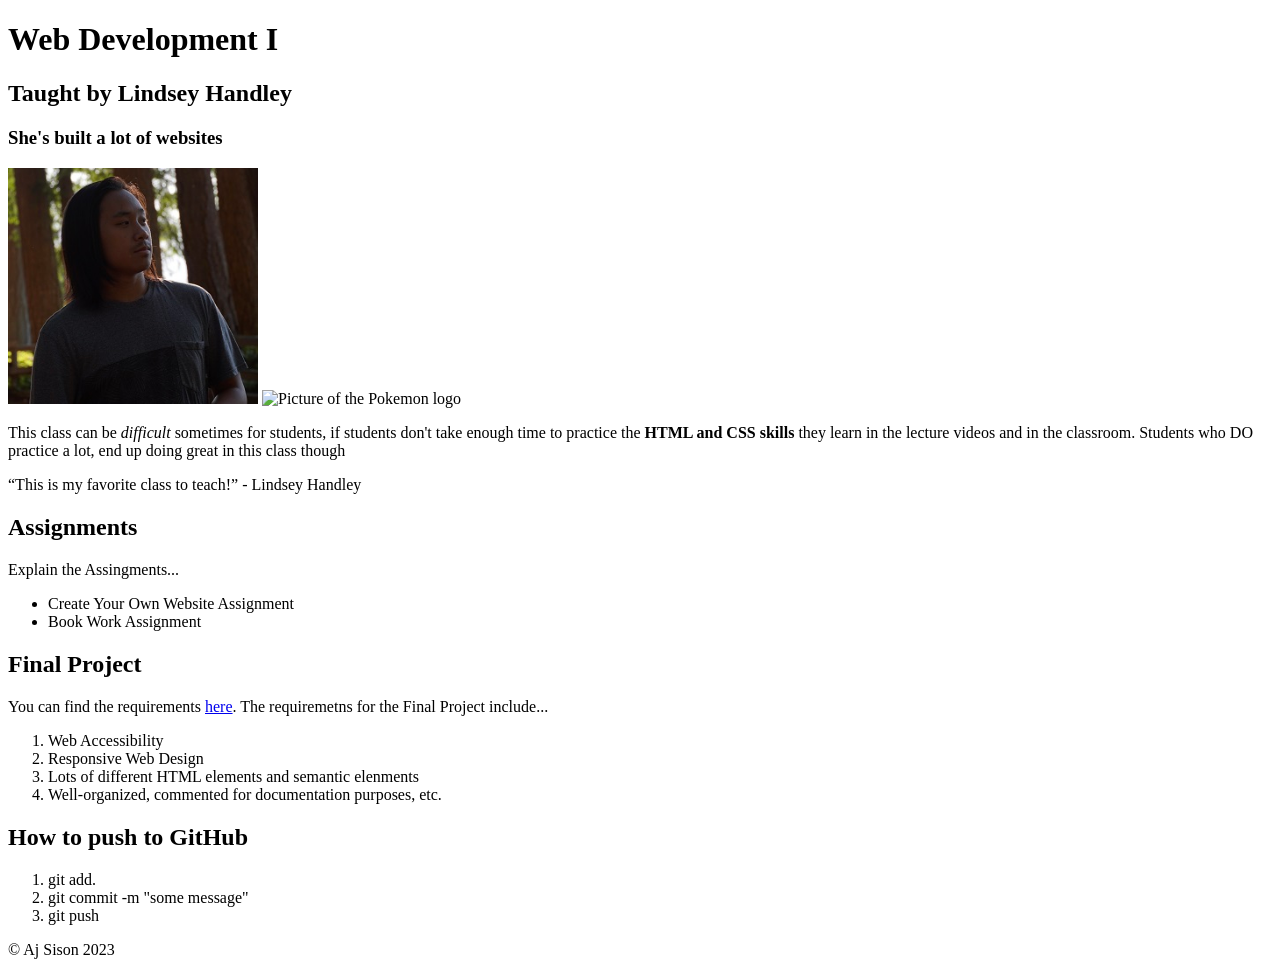
==== ch_3_demo/index.html @ 79b3cc9c "Added demonstrations forlder commit" ====
<!DOCTYPE html>
<html lang="en">

<head>
    <meta charset="UTF-8">
    <meta name="viewport" content="width=device-width, initial-scale=1.0">
    <meta name="description"
        content="CIS155 is a course that all Olympic College students who are pursuing an IT Associates degree need to take. It covers HTML and CSS.">
    <title>CIS155: Web Development I</title>
    <!--This is what goes in the tab of a browser-->
</head>

<body>
    <nav></nav>
    <!--used for a navigation menu to be taught later on in the course-->
    <header>
        <h1>Web Development I</h1>
        <h2>Taught by Lindsey Handley</h2>
        <h3>She's built a lot of websites</h3>
        <img src="images/pictures_of_people/Aj_Sison.jpg" alt="Picture of Aj Sison" width="250px">
        <img src="https://upload.wikimedia.org/wikipedia/commons/thumb/9/98/International_Pok%C3%A9mon_logo.svg/1200px-International_Pok%C3%A9mon_logo.svg.png"
            alt="Picture of the Pokemon logo" width="250px">
        <!--Problem with image links from online is that the image can change since you don't have control over that exact image link-->
        <!--width attribute used to resize the image-->
    </header>
    <main>
        <p>This class can be <em>difficult</em> sometimes for students, if students don't take enough time to practice
            the <strong>HTML and CSS skills</strong> they learn in the lecture videos and in the classroom. Students who
            DO practice a lot, end up doing great in this class though</p>
        <!--<em></em> tag used for emphasis, it italicized the text-->
        <!--<strong></strong> tag used to bold things-->
        <p>
            <q>This is my favorite class to teach!</q> - Lindsey Handley
            <!--<q></q> tag used to wrap text in quotation marks-->
        </p>
        <section>
            <h2>Assignments</h2>
            <p>Explain the Assingments...</p>
            <ul>
                <!--The tag for an Unordered List which are bulleted-->
                <li>Create Your Own Website Assignment</li>
                <!--Used to create bullet items within the Unordered List Tag-->
                <li>Book Work Assignment</li>
            </ul>
        </section>
        <section>
            <h2>Final Project</h2>
            <!--<p>You can find the requirements <a href="https://olympic.instructure.com/courses/2549331/assignments/35279657?module_item_id=89307965">here</a>. The requiremetns for the Final Project include...</p>-->
            <!--<a> tag is used to create links, this is a link to a website online-->
            <p>You can find the requirements <a href="html/final_project.html">here</a>. The requiremetns for the Final Project include...</p>
            <!--This is a link to another html document-->
            <ol>
                <!--Tag used for Ordered Lists-->
                <li>Web Accessibility</li>
                <li>Responsive Web Design</li>
                <li>Lots of different HTML elements and semantic elenments</li>
                <li>Well-organized, commented for documentation purposes, etc.</li>
                <!--This list would work better with an Unordered List tag because of the content in it-->
            </ol>
            <div></div>
            <!--A old divider tag-->
        </section>
        <section>
            <h2>How to push to GitHub</h2>
            <ol>
                <li>git add.</li>
                <li>git commit -m "some message"</li>
                <li>git push</li>
            </ol>
        </section>
        <article></article>
        <!--Tag used for something written by a guest author-->
        <aside></aside>
        <!--Tag used for info that is not critical to the page but is extra bonus info. Usually content put off to the side-->
    </main>
    <footer>
        <p>&copy; Aj Sison 2023</p>
        <!--&xxx; is used for character entities-->
    </footer>
</body>

</html>
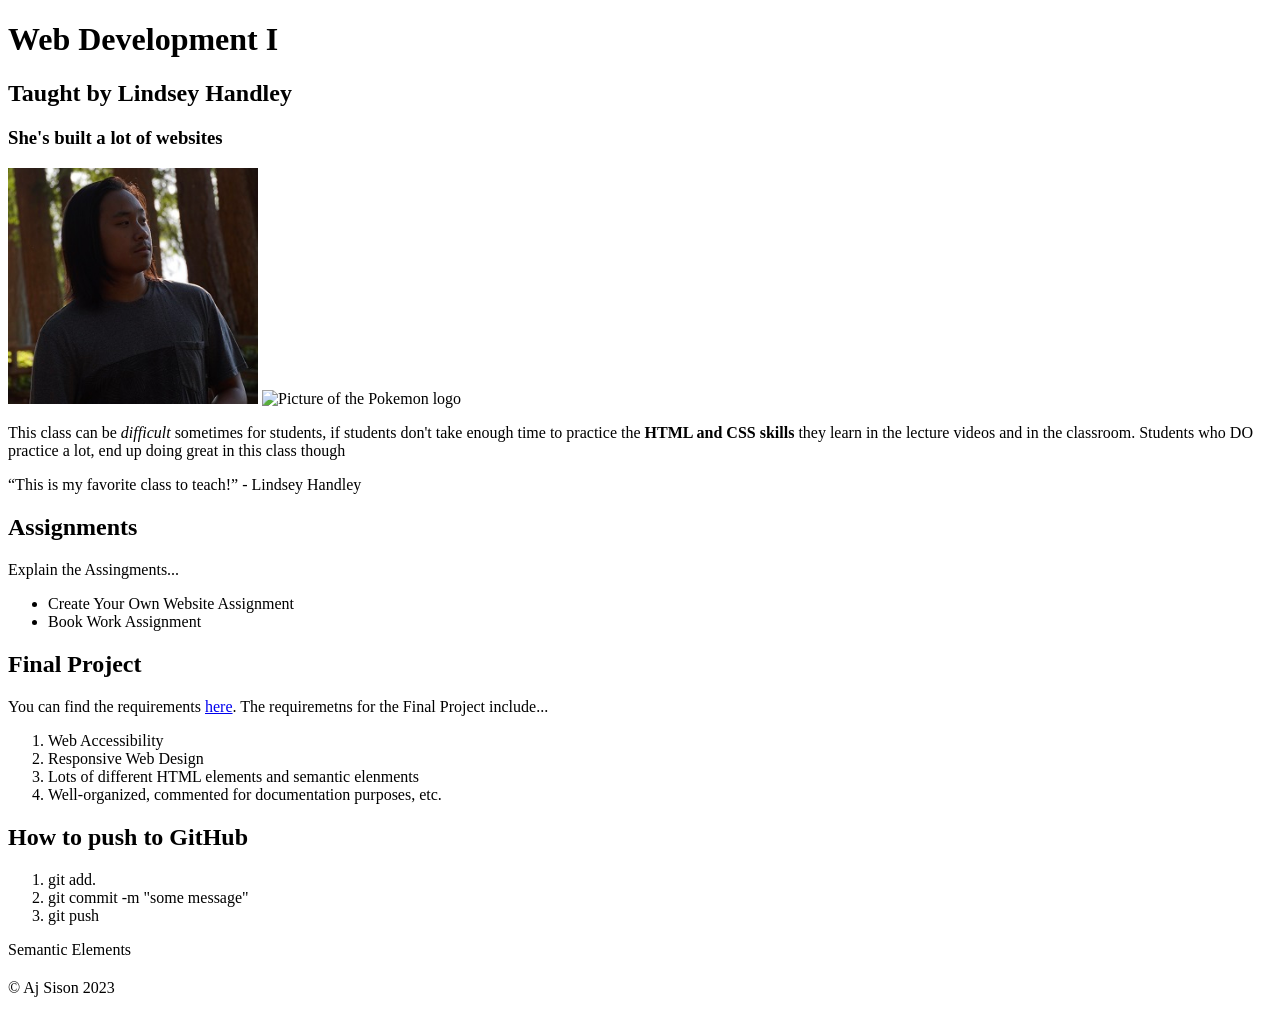
==== commit adcb5965: "Added Ch 3 exercise Code folder and edited Ch_3_demo index.html file" ====
--- a/ch_3_demo/index.html
+++ b/ch_3_demo/index.html
@@ -72,6 +72,20 @@
         <!--Tag used for something written by a guest author-->
         <aside></aside>
         <!--Tag used for info that is not critical to the page but is extra bonus info. Usually content put off to the side-->
+        <abbr></abbr>
+        <!--Tag used for making abbreviations-->
+        <code></code>
+        <!--Tg is used for -->
+        <sub></sub>
+        <!--Tage used to make subscrippted text like for chemical formulas like H2O-->
+        <small></small>
+        <!--Tag used to make text smaller for side comments-->
+        Semantic Elements 
+        <!--<header>
+            <main>
+            <section>
+            <div>
+            <footer>-->
     </main>
     <footer>
         <p>&copy; Aj Sison 2023</p>
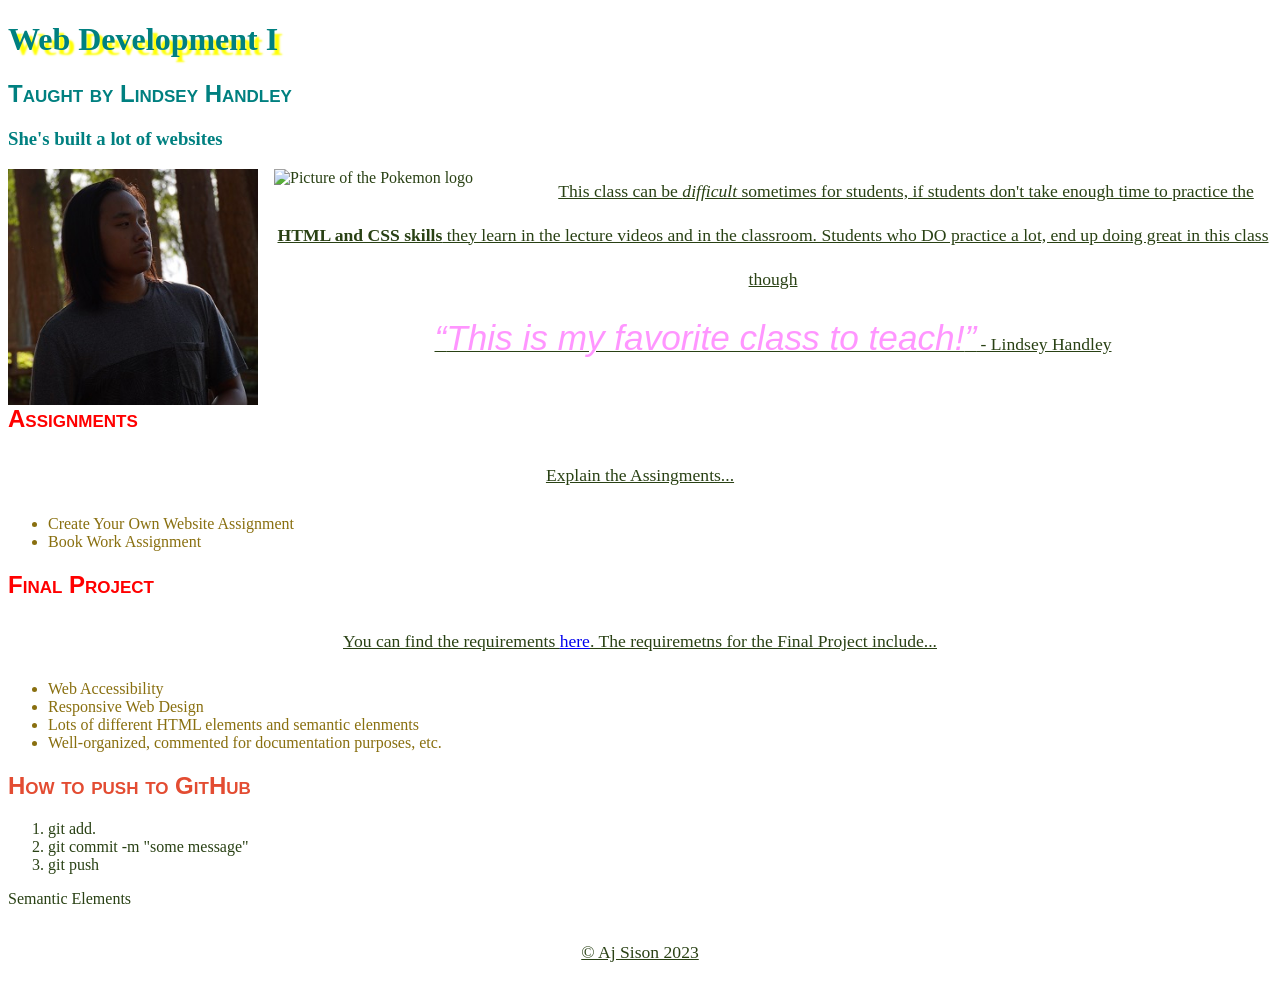
==== commit 18572b04: "Added a style sheet for the index.html file" ====
--- a/ch_3_demo/index.html
+++ b/ch_3_demo/index.html
@@ -6,17 +6,25 @@
     <meta name="viewport" content="width=device-width, initial-scale=1.0">
     <meta name="description"
         content="CIS155 is a course that all Olympic College students who are pursuing an IT Associates degree need to take. It covers HTML and CSS.">
+    <!--This is what you do to link a html file to a css style sheet. This always goes in the HEAD tag-->
+    <link rel="stylesheet" href="styles.css">
+    <!--This is what goes in the tab of a browser-->
     <title>CIS155: Web Development I</title>
-    <!--This is what goes in the tab of a browser-->
 </head>
+
+<!-- <style> /*Bad way to add CSS to HTML. This method is called Embedded Styles. DO NOT DO THIS */
+    body {font-family: Arial, Helvetica, sans-serif;}
+</style> -->
 
 <body>
     <nav></nav>
     <!--used for a navigation menu to be taught later on in the course-->
     <header>
-        <h1>Web Development I</h1>
-        <h2>Taught by Lindsey Handley</h2>
-        <h3>She's built a lot of websites</h3>
+        <!-- Another way to add CSS to HTML. This method is called Inline Styles-->
+        <!--<h1 style="font-family: Arial, Helvetica, sans-serif;">Web Development I</h1>-->
+        <h1 class="first_text">Web Development I</h1>
+        <h2 class="first_text">Taught by Lindsey Handley</h2>
+        <h3 class="first_text">She's built a lot of websites</h3>
         <img src="images/pictures_of_people/Aj_Sison.jpg" alt="Picture of Aj Sison" width="250px">
         <img src="https://upload.wikimedia.org/wikipedia/commons/thumb/9/98/International_Pok%C3%A9mon_logo.svg/1200px-International_Pok%C3%A9mon_logo.svg.png"
             alt="Picture of the Pokemon logo" width="250px">
@@ -34,7 +42,7 @@
             <!--<q></q> tag used to wrap text in quotation marks-->
         </p>
         <section>
-            <h2>Assignments</h2>
+            <h2 id="assignment">Assignments</h2>
             <p>Explain the Assingments...</p>
             <ul>
                 <!--The tag for an Unordered List which are bulleted-->
@@ -49,19 +57,19 @@
             <!--<a> tag is used to create links, this is a link to a website online-->
             <p>You can find the requirements <a href="html/final_project.html">here</a>. The requiremetns for the Final Project include...</p>
             <!--This is a link to another html document-->
-            <ol>
+            <ul>
                 <!--Tag used for Ordered Lists-->
                 <li>Web Accessibility</li>
                 <li>Responsive Web Design</li>
                 <li>Lots of different HTML elements and semantic elenments</li>
                 <li>Well-organized, commented for documentation purposes, etc.</li>
                 <!--This list would work better with an Unordered List tag because of the content in it-->
-            </ol>
+            </ul>
             <div></div>
             <!--A old divider tag-->
         </section>
         <section>
-            <h2>How to push to GitHub</h2>
+            <h2 id="git_header">How to push to GitHub</h2>
             <ol>
                 <li>git add.</li>
                 <li>git commit -m "some message"</li>
--- a/ch_3_demo/styles.css
+++ b/ch_3_demo/styles.css
@@ -0,0 +1,68 @@
+/* a "*" is a universal selector 
+* {
+    color: darkgreen;
+}*/
+
+/*These are type selectors*/
+body {
+    /*color values are between 0 - 255*/
+    color: rgb(41, 65, 20);
+    background-color: white;
+}
+
+ul {
+    color:#896f0f;
+}
+
+q {
+    /*color values are between 0 -100%*/
+    color: rgb(115%, 59%, 170%);
+    /*another way to style fonts*/
+    /* style weight variant family*/
+    font: italic 200 2em Arial
+}
+
+h1 {
+    /*Needs a horizontal offset, vertical offset, blur radius, shadow color*/
+    text-shadow: 5px 5px 2px yellow;
+}
+
+h2 {
+    /*rgba has an alpha value at the end for transparency*/
+    color: rgba(255, 0, 0, 1);
+    font-family: 'Trebuchet MS', 'Lucida Sans Unicode', 'Lucida Grande', 'Lucida Sans', Arial, sans-serif;
+    font-weight: 900;
+    font-variant: small-caps;
+}
+
+p {
+    line-height: 2.5em;
+    font-size: 110%;
+    /*text-indent: 2em;*/
+    text-align: center;
+    text-decoration: underline;
+
+}
+
+/*ID Selectors always start with a "#" followed by its unique set ID. Only works for one element*/
+#git_header {
+    /*can also use hexidecimal to represent colors*/
+    color: #e34c32;
+}
+
+#assignment {
+    /*helps align or format text around images*/
+    clear: left;
+}
+
+/*Class Selectors always start with a "." and are like IDs but work for multiple elements*/
+.first_text {
+    color: teal;
+}
+
+img {
+    /*makes the text go to the side of images*/
+    float: left;
+    /*adds a buffer space to separate the image and the text*/
+    margin-right: 1em;
+}
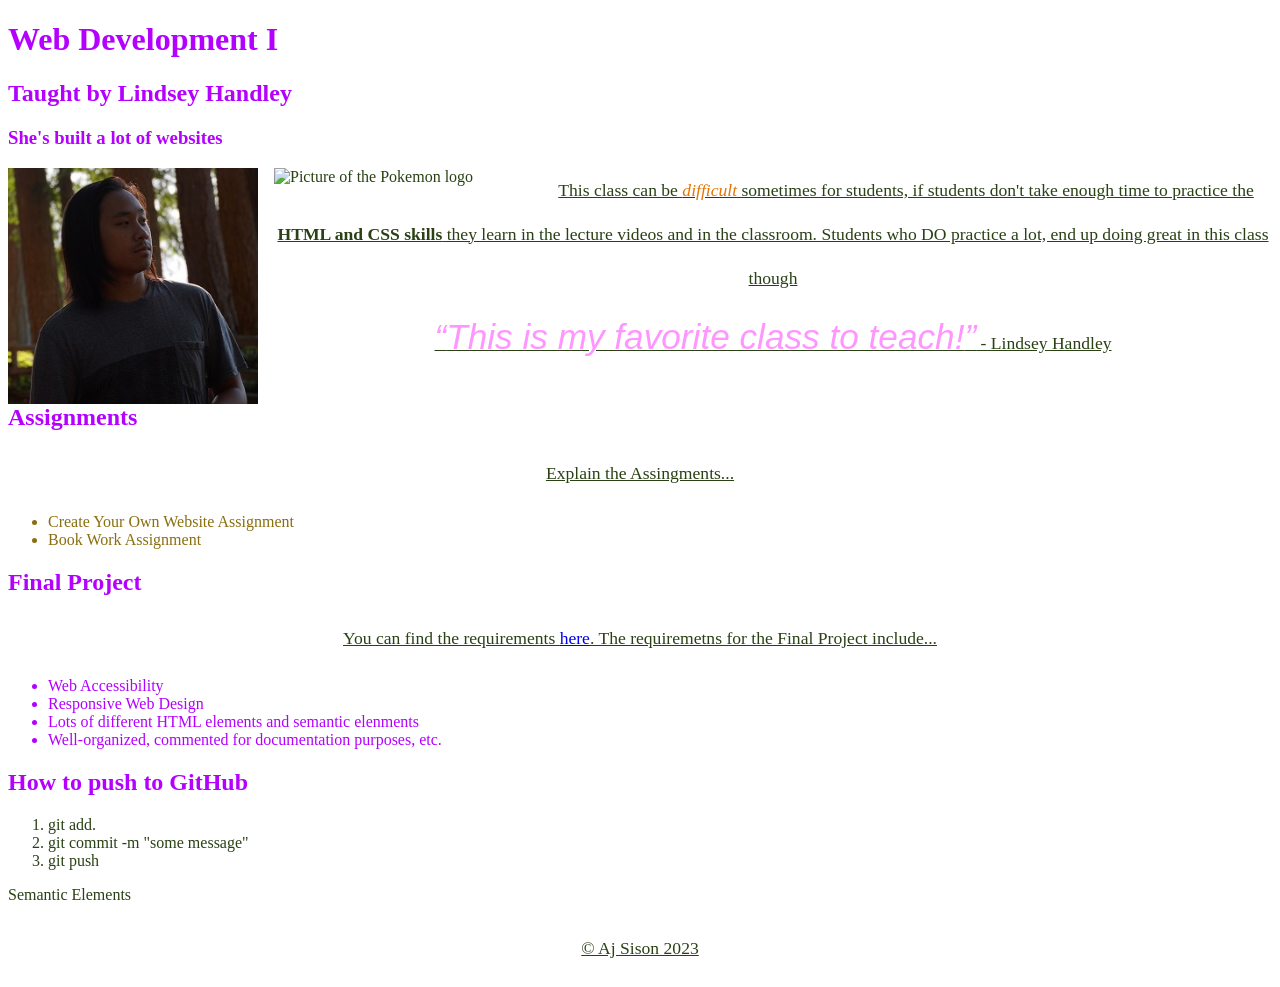
==== commit faf8081a: "Add CSS styling from Module 4" ====
--- a/ch_3_demo/index.html
+++ b/ch_3_demo/index.html
@@ -51,7 +51,7 @@
                 <li>Book Work Assignment</li>
             </ul>
         </section>
-        <section>
+        <section id="final_project">
             <h2>Final Project</h2>
             <!--<p>You can find the requirements <a href="https://olympic.instructure.com/courses/2549331/assignments/35279657?module_item_id=89307965">here</a>. The requiremetns for the Final Project include...</p>-->
             <!--<a> tag is used to create links, this is a link to a website online-->
--- a/ch_3_demo/styles.css
+++ b/ch_3_demo/styles.css
@@ -1,3 +1,7 @@
+:root {
+    --purple_color:rgb(179, 0, 255);
+}
+
 /* a "*" is a universal selector 
 * {
     color: darkgreen;
@@ -22,18 +26,20 @@
     font: italic 200 2em Arial
 }
 
+/*
 h1 {
-    /*Needs a horizontal offset, vertical offset, blur radius, shadow color*/
+    /*Needs a horizontal offset, vertical offset, blur radius, shadow color
     text-shadow: 5px 5px 2px yellow;
 }
 
 h2 {
-    /*rgba has an alpha value at the end for transparency*/
+    /*rgba has an alpha value at the end for transparency
     color: rgba(255, 0, 0, 1);
     font-family: 'Trebuchet MS', 'Lucida Sans Unicode', 'Lucida Grande', 'Lucida Sans', Arial, sans-serif;
     font-weight: 900;
     font-variant: small-caps;
-}
+} 
+*/
 
 p {
     line-height: 2.5em;
@@ -44,25 +50,52 @@
 
 }
 
-/*ID Selectors always start with a "#" followed by its unique set ID. Only works for one element*/
+/*ID Selectors always start with a "#" followed by its unique set ID. Only works for one element
 #git_header {
-    /*can also use hexidecimal to represent colors*/
+    /*can also use hexidecimal to represent colors
     color: #e34c32;
 }
+*/
 
 #assignment {
     /*helps align or format text around images*/
     clear: left;
 }
 
-/*Class Selectors always start with a "." and are like IDs but work for multiple elements*/
+/*Class Selectors always start with a "." and are like IDs but work for multiple elements
 .first_text {
     color: teal;
 }
+*/ 
 
 img {
     /*makes the text go to the side of images*/
     float: left;
     /*adds a buffer space to separate the image and the text*/
     margin-right: 1em;
+}
+
+/*Relational Selector*/
+section#final_project>ul {
+    color: var(--purple_color);
+}
+
+/*Descendant Selector*/
+main em {
+    color:rgb(228, 117, 5);
+}
+
+/*Pseudo-Classes*/
+section#final_project a:hover {
+    font-size: 200%;
+    color: red;
+}
+
+section#final_project a:visited {
+    color: rgb(0, 255, 55);
+}
+
+/*Combination Selector*/
+h1, h2, h3 {
+    color: var(--purple_color);
 }
